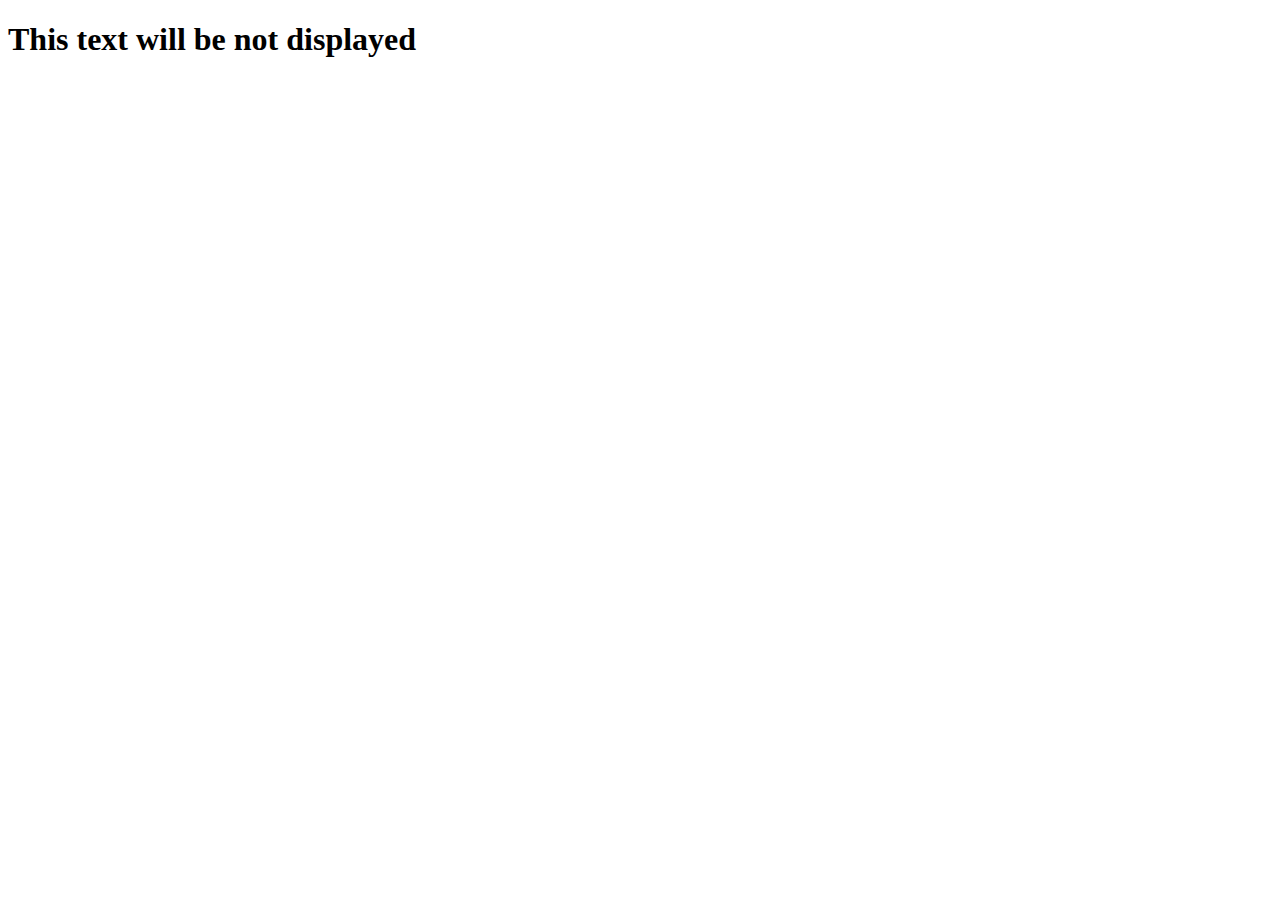
==== src/main/resources/templates/index.html @ 6cd58cdd "init project" ====
<!DOCTYPE HTML>
<html xmlns:th="http://www.thymeleaf.org">
<head> 
    <title>Getting Started: Serving Web Content</title> 
    <meta http-equiv="Content-Type" content="text/html; charset=UTF-8" />
</head>
<body>
    <h1 th:text="'Hey, ' + ${name} + '!'">This text will be not displayed </h1>
</body>
</html>
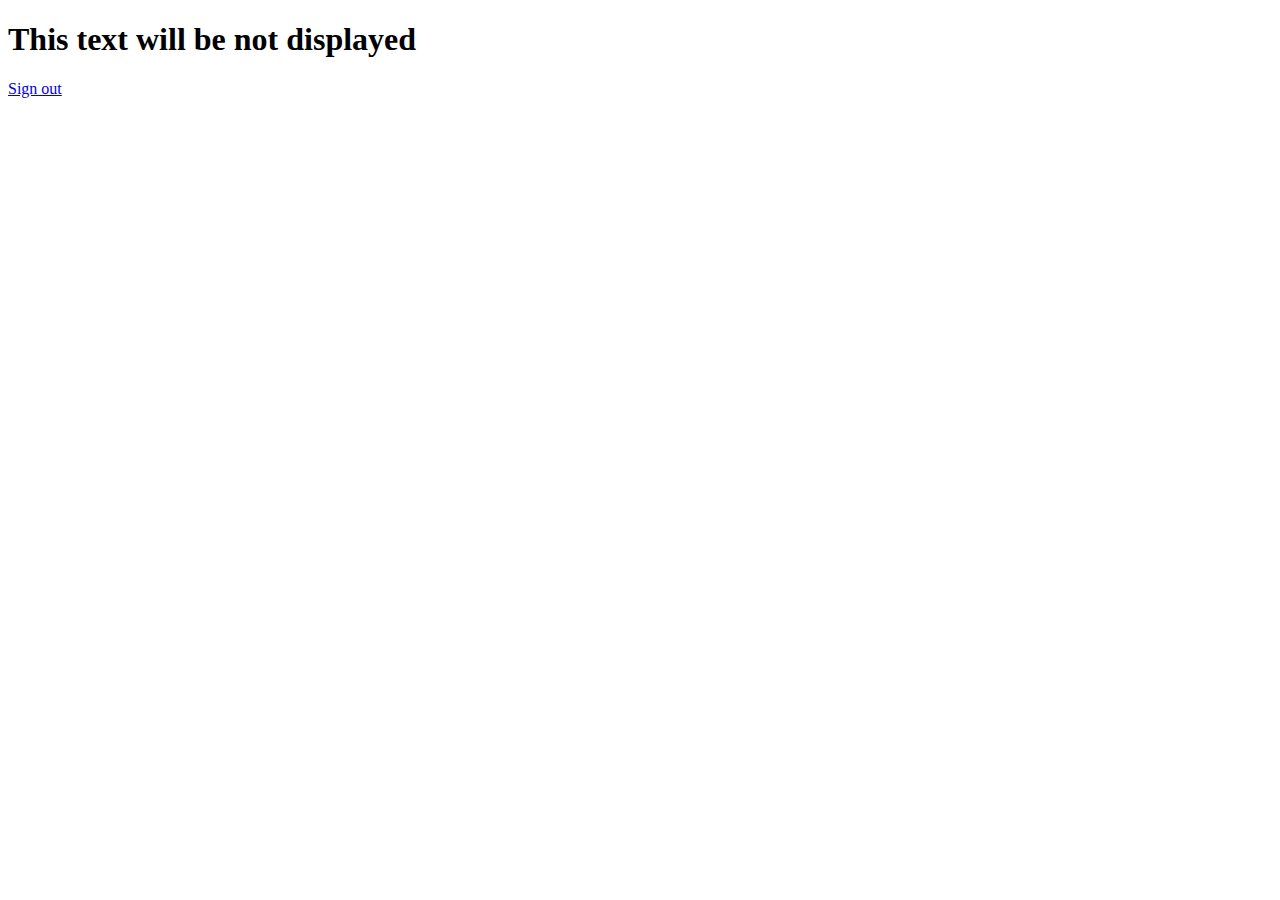
==== commit 6aed2e28: "Creating logout button" ====
--- a/src/main/resources/templates/index.html
+++ b/src/main/resources/templates/index.html
@@ -6,5 +6,9 @@
 </head>
 <body>
     <h1 th:text="'Hey, ' + ${name} + '!'">This text will be not displayed </h1>
+    <a href="javascript: document.logoutForm.submit()" class="dropdown-toggle">Sign out</a>
+    <form name="logoutForm" th:action="@{/logout}" method="post" th:hidden="true">
+        <input hidden type="submit" value="Sign Out" />
+    </form>
 </body>
 </html>